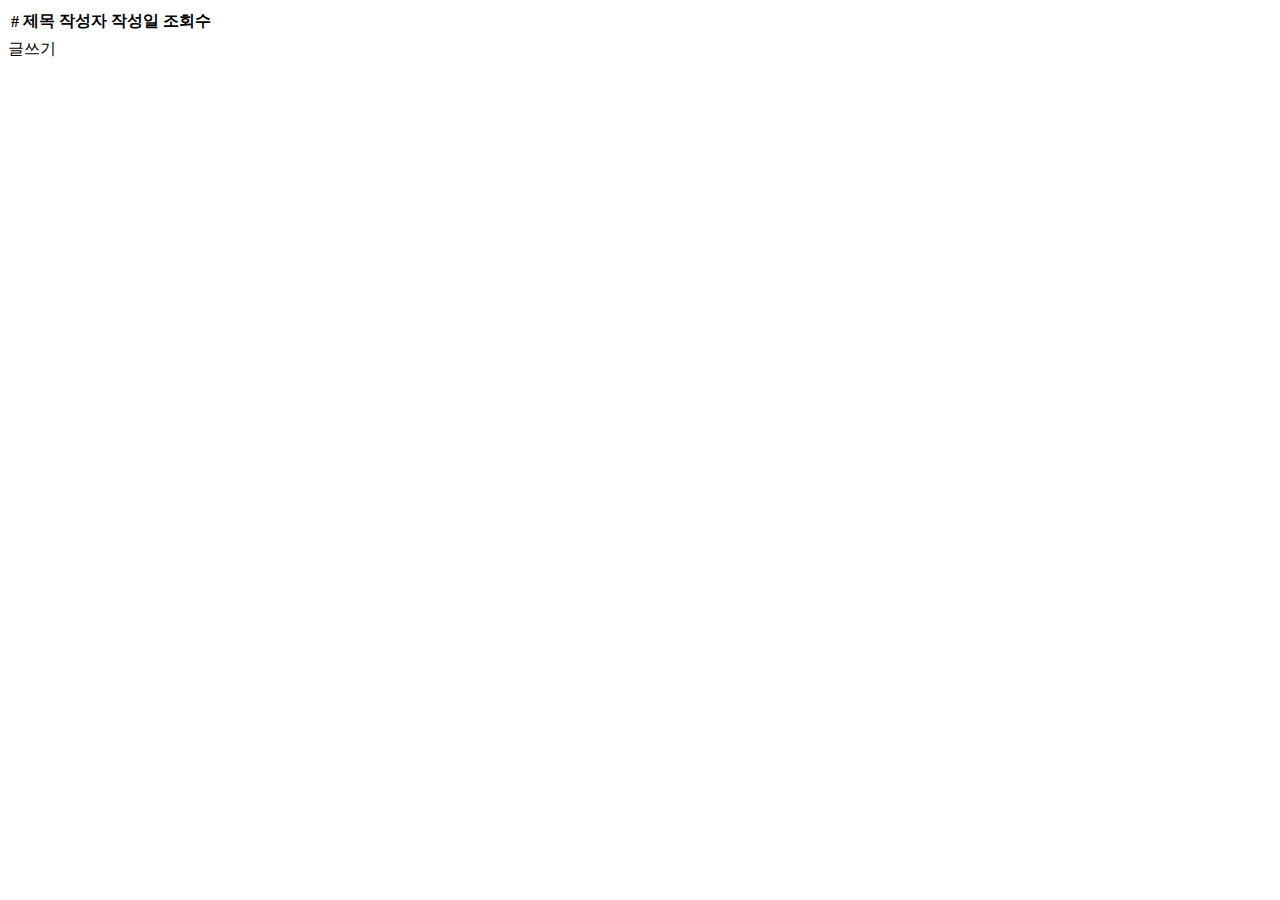
==== src/main/resources/templates/board/BoardList.html @ c37c141f "20221223 Initial commit" ====
<!doctype html>
<html lang="en" xmlns:th="http://www.thymeleaf.org">
<head>
    <meta charset="UTF-8">
    <meta name="viewport"
          content="width=device-width, user-scalable=no, initial-scale=1.0, maximum-scale=1.0, minimum-scale=1.0">
    <meta http-equiv="X-UA-Compatible" content="ie=edge">
    <title>글목록</title>

    <!-- My Css -->
    <link rel="stylesheet" th:href="@{/css/board.css}" />
    <!-- Bootstrap CSS CDN -->
    <link href="https://cdn.jsdelivr.net/npm/bootstrap@5.2.3/dist/css/bootstrap.min.css" rel="stylesheet"
          integrity="sha384-rbsA2VBKQhggwzxH7pPCaAqO46MgnOM80zW1RWuH61DGLwZJEdK2Kadq2F9CUG65" crossorigin="anonymous">

    <!-- jQuery CDN -->
    <script src="https://ajax.googleapis.com/ajax/libs/jquery/3.6.1/jquery.min.js"></script>
    <!-- Bootstrap JavaScript Bundle CDN -->
    <script src="https://cdn.jsdelivr.net/npm/bootstrap@5.2.3/dist/js/bootstrap.bundle.min.js"
            integrity="sha384-kenU1KFdBIe4zVF0s0G1M5b4hcpxyD9F7jL+jjXkk+Q2h455rYXK/7HAuoJl+0I4"
            crossorigin="anonymous"></script>
</head>

<body>
    <header th:insert="~{board/common/header::header}"></header>

    <div class="container">
        <table class="table">
            <thead class="thead-light">
            <tr class="text-center">
                <th scope="col">#</th>
                <th scope="col">제목</th>
                <th scope="col">작성자</th>
                <th scope="col">작성일</th>
                <th scope="col">조회수</th>
            </tr>
            </thead>
            <tbody>
            <tr class="text-center" th:each="list : ${list}">
                <th scope="row">
                    <span th:text="${list.id}"></span>
                </th>
                <td>
                    <a id="boardTitle" th:href="@{'/board/boardDetail/' + ${list.id}}">
                        <span th:text="${list.title}"></span>
                    </a>
                </td>
                <td>
                    <span th:text="${list.registId}"></span>
                </td>
                <td>
                    <span th:text="${list.registDate}"></span>
                </td>
                <td>
                    <span th:text="${list.viewCnt}"></span>
                </td>
            </tr>
            </tbody>
        </table>
        <div class="row justify-content-end">
            <div class="col-auto">
                <a class="btn btn-primary" th:href="@{/board/boardWrite}" role="button">글쓰기</a>
            </div>
        </div>
    </div>
</body>
</html>
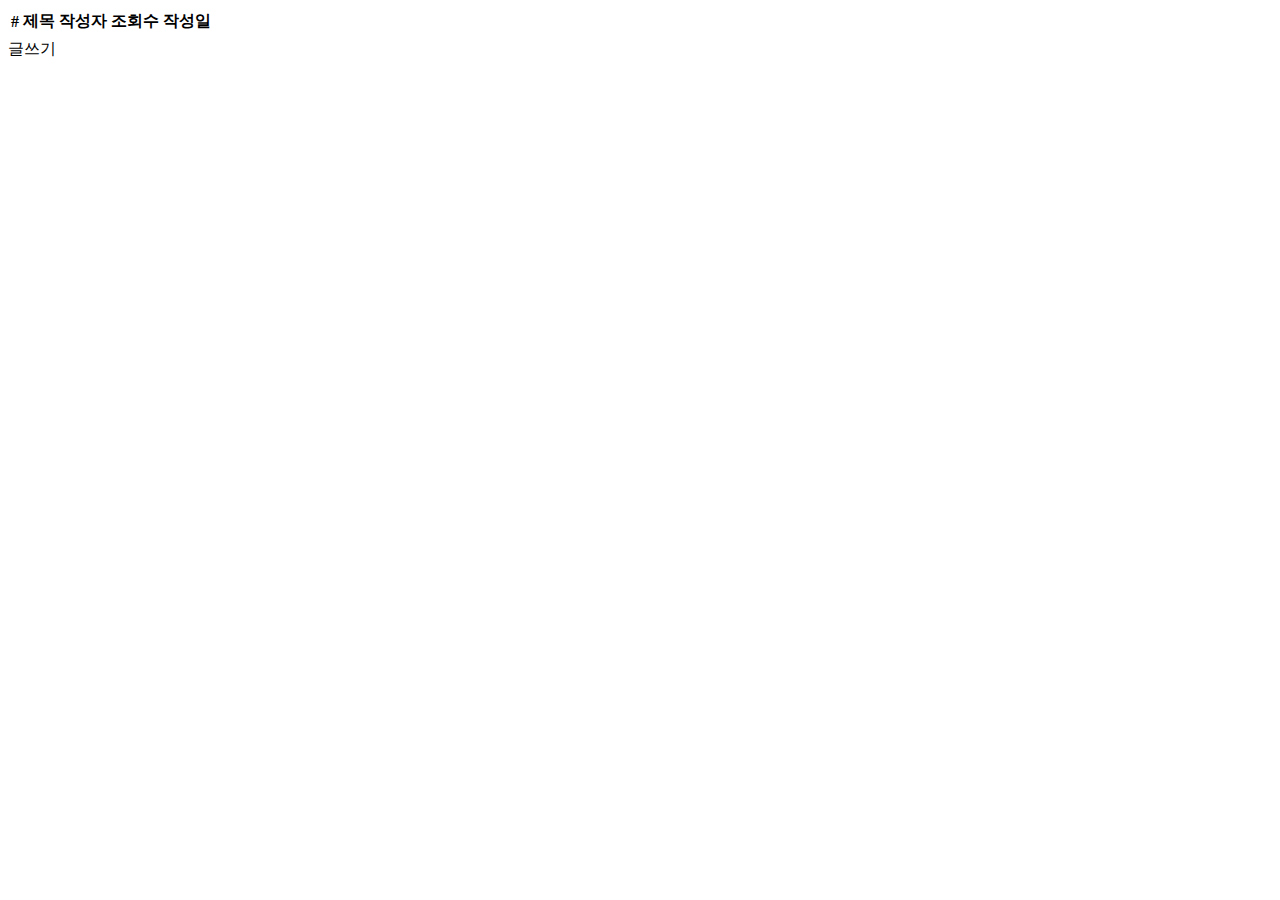
==== commit 884f7791: "20221223 열 크기 수정" ====
--- a/src/main/resources/templates/board/BoardList.html
+++ b/src/main/resources/templates/board/BoardList.html
@@ -28,11 +28,11 @@
         <table class="table">
             <thead class="thead-light">
             <tr class="text-center">
-                <th scope="col">#</th>
-                <th scope="col">제목</th>
-                <th scope="col">작성자</th>
-                <th scope="col">작성일</th>
-                <th scope="col">조회수</th>
+                <th class="col-1" scope="col">#</th>
+                <th class="col-5" scope="col">제목</th>
+                <th class="col-2" scope="col">작성자</th>
+                <th class="col-2" scope="col">조회수</th>
+                <th class="col-2" scope="col">작성일</th>
             </tr>
             </thead>
             <tbody>
@@ -49,10 +49,10 @@
                     <span th:text="${list.registId}"></span>
                 </td>
                 <td>
-                    <span th:text="${list.registDate}"></span>
+                    <span th:text="${list.viewCnt}"></span>
                 </td>
                 <td>
-                    <span th:text="${list.viewCnt}"></span>
+                    <span th:text="${list.registDate}"></span>
                 </td>
             </tr>
             </tbody>
